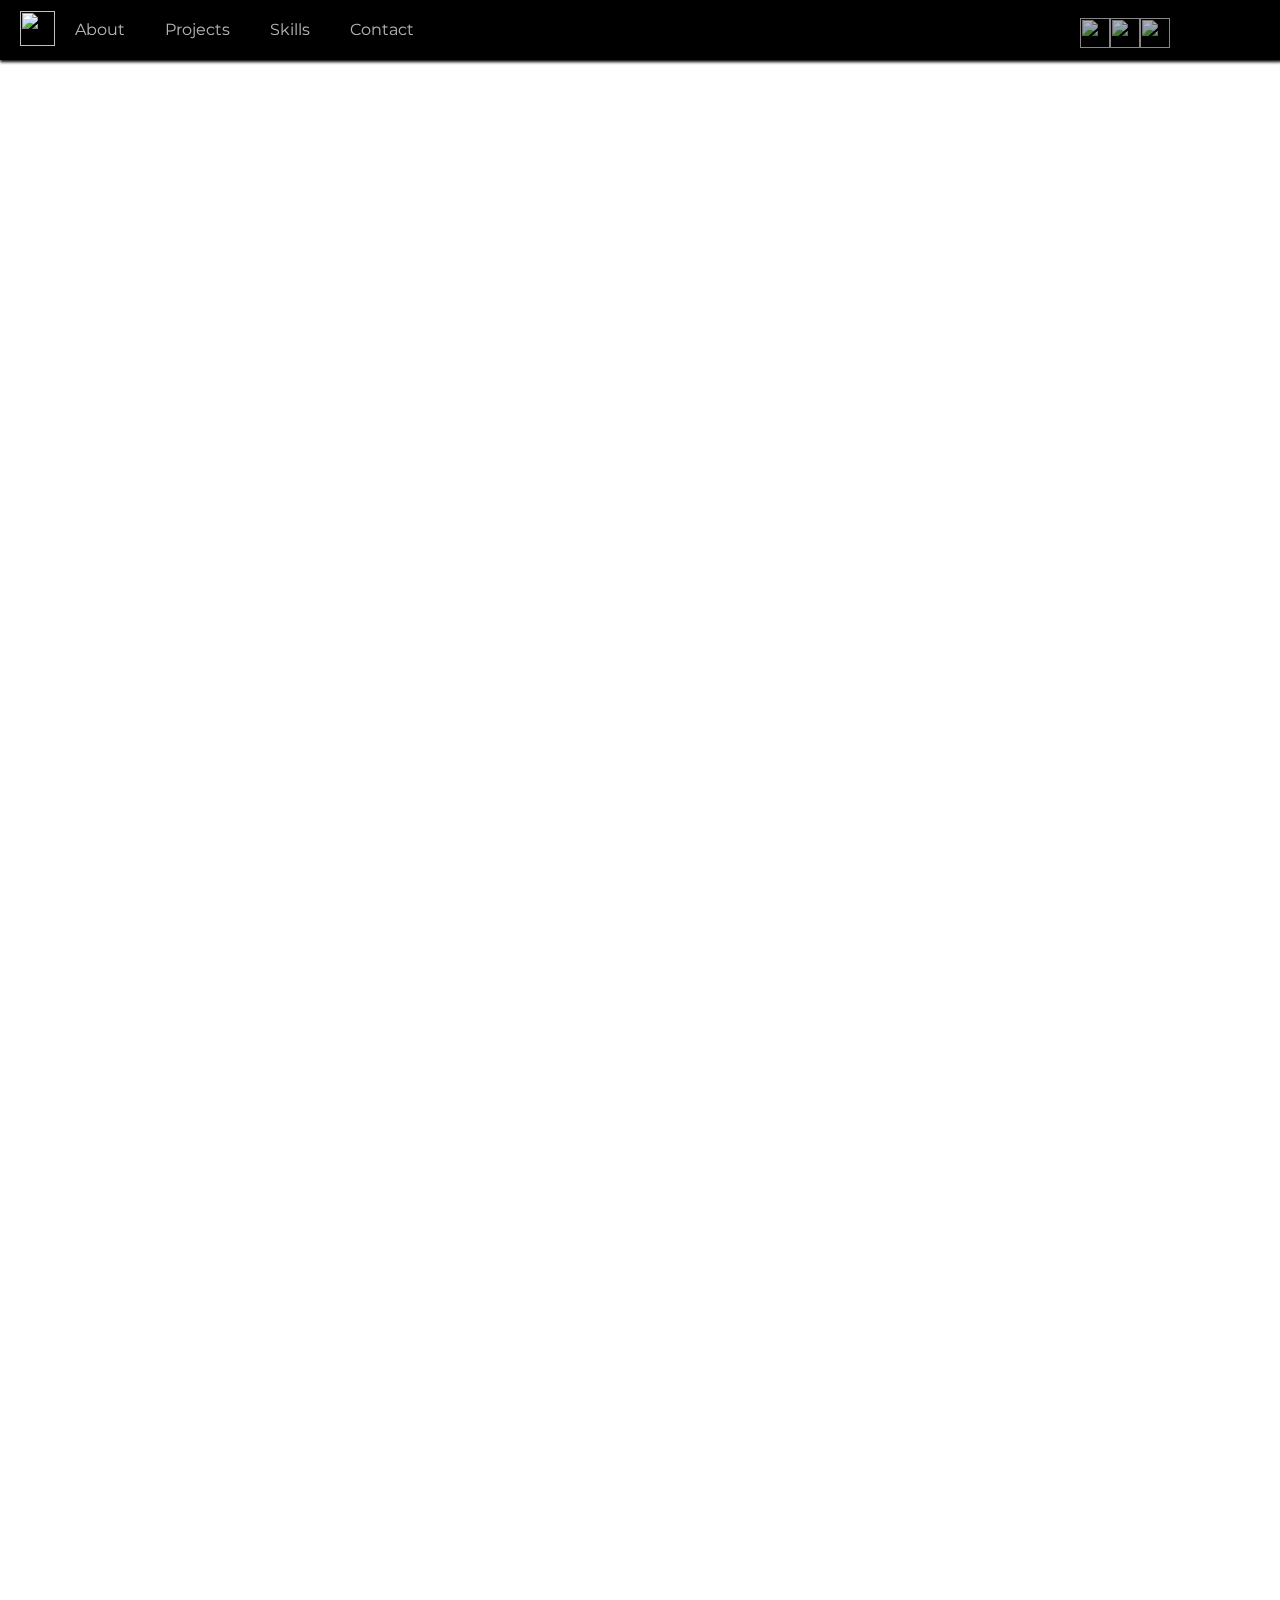
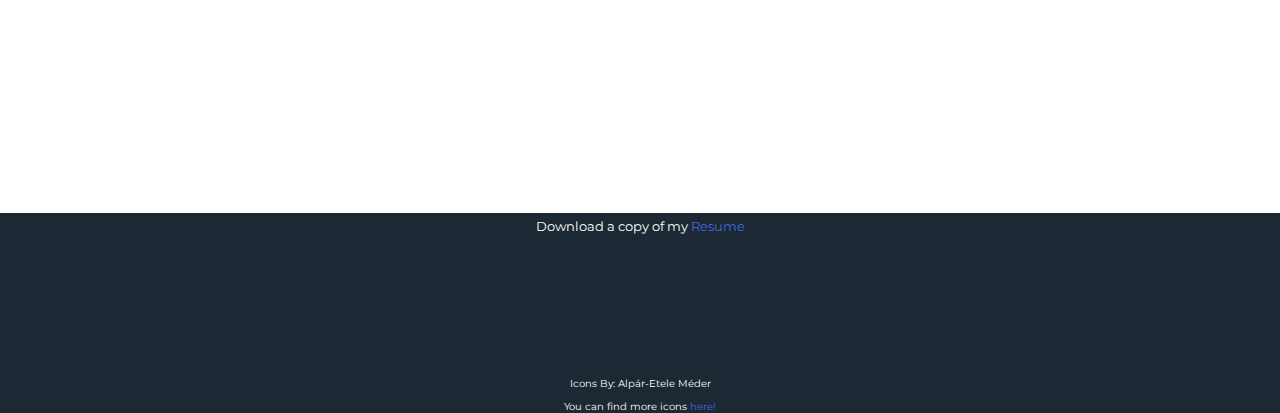
==== index.html @ bf122172 "home page" ====
<!Doctype html>

<html lang="en">

<head>
    <meta charset="utf-8">

    <title>Trey Hamilton</title>
    <meta name="description" content="Trey Hamilton">
    <meta name="author" content="Portfolio Site">
    <meta name="viewport" content="width=device-width, initial-scale=1">

    <link rel="stylesheet" href="Stylesheets/Layout.css">
    <link rel="stylesheet" href="Stylesheets/Home.css">
    <link href="https://fonts.googleapis.com/css?family=Montserrat:400,600" rel="stylesheet">

</head>

<body>
    <div>
        <div class="navbar-container">
            <div class="nav-bar-left">
                <li><a href="index.html" class="navbar-item-home">
                        <img class="item-icon-home" src="Static/Images/trey_face.png" /></a>
                </li>
                <li><a href="Pages/About.html" class="navbar-item">About</a></li>
                <li><a href="Pages/Projects.html" class="navbar-item">Projects</a></li>
                <li><a href="Pages/Skills.html" class="navbar-item">Skills</a></li>
                <li><a href="Pages/Contact.html" class="navbar-item">Contact</a></li>
            </div>
            <div id="side-nav-bar" class="side-nav">
                <div class="menu-bar"></div>
                <div class="menu-bar"></div>
                <div class="menu-bar"></div>
            </div>
            <div id="mySidenav" class="sidenav">
                <a href="javascript:void(0)" id="closebtn">&times;</a>
                <a href="Pages/About.html">About</a>
                <a href="Pages/Projects.html">Projects</a>
                <a href="Pages/Skills.html">Skills</a>
                <a href="Pages/Contact.html">Contact</a>
            </div>
            <div class="nav-bar-right">
                <li>
                    <a href="https://github.com/treyham91" class="navbar-item-icon">
                        <img class="item-icon" src="Static/Images/logo_github.png" />
                    </a>
                </li>
                <li>
                    <a href="https://www.linkedin.com/in/trey-hamilton-8739b7126/" class="navbar-item-icon">
                        <img class="item-icon" src="Static/Images/logo_likedin.png" />
                    </a>
                </li>
                <li>
                    <a href="https://codepen.io/treyham91/" class="navbar-item-icon">
                        <img class="item-icon" src="Static/Images/logo_codepen.png" />
                    </a>
                </li>
            </div>
        </div>
        <div id="about-image" class="main-about-image">
            <div class="header-container">
                <p id="name">Trey Hamilton</p>
                <p id="title">Software Developer | Web Technologist</p>
            </div>
        </div>
        <div id="about" class="section-container">
            <div id="about-container">
                <p class="section-header">About Me</p>
                <p class="section-details">Currently living in the twin cities with my fiance, and our dog, Brody, and
                    cat, Todd. I enjoy learning new technologies, especially those that involve web development.</p>
            </div>
        </div>
        <div id="projects" class="section-container">
            <div id="projects-container">
                <p class="section-header">Projects</p>
                <p class="section-details">Machine learning, full-stack web development, tools, and other apps I have
                    created over the years as a student and professional developer.</p>
            </div>
        </div>
        <div id="skills" class="section-container">
            <div id="skills-container">
                <p class="section-header">Skills</p>
                <p class="section-details">My various interests in technologies have allowed me to gain insight and
                    knowledge into a variety of areas in programming languages, database technologies, source control
                    management, and others.</p>
            </div>
        </div>
        <footer class="footer-container">
            <p style="padding-top: 5px; color: white; font-size: 13px;">Download a copy of
                my <a href="Static/Files/Resume.pdf" style="color: royalblue; text-decoration: none;"
                    download>Resume</a>
            </p>
            <div style="padding-top: 120px;">
                <p style=" color: white; font-size: 10px;">Icons By: Alpár-Etele Méder</p>
                <p style="color: white; font-size: 10px;">You can find more icons <a href="https://thoseicons.com/"
                        style="color: royalblue; text-decoration: none;">here!</a></p>
            </div>
        </footer>
    </div>

    <script src="JavaScript/Home.js"></script>
    <script src="JavaScript/Layout.js"></script>
</body>

</html>
---- Stylesheets/Layout.css ----
html, body {
    height: 100%;
    margin: 0;
    font-family: 'Montserrat', sans-serif;
}

.navbar-container {
    height: 60px;
    width: 100%;
    background-color: black;
    position: fixed;
    top: 0;
    left: 0;
    box-shadow: 1px 1px 3px 1px black;
    overflow: hidden;
    z-index: 99;
}

.nav-bar-left {
    float: left;
    display: flex;
    padding: 10px;
    margin-top: 10px;
    margin-right: 100px;
    visibility: visible;
}

.nav-bar-right {
    float: right;
    display: flex;
    padding: 10px;
    margin-top: -35px;
    margin-right: 100px;
    visibility: visible;
}

.navbar-item {
    font-family: 'Montserrat', sans-serif; 
    text-decoration: none;
    color: white;
    opacity: 0.7;
    padding: 20px;
}

.navbar-item:hover {
    opacity: 1;
}

.navbar-item-icon {
    opacity: 0.7;
}

.navbar-item-icon:hover {
    opacity: 1;
}

.item-icon {
    height: 30px;
    width: 30px;
}

.item-icon-home {
    height: 35px;
    width: 35px;
    margin: -9px 0px 0px 10px;
}

.footer-container {
    height: 200px;
    background-color: #1C2833;
    text-align: center;
    font-family: 'Montserrat', sans-serif; 
}

.header-container {
    width: 600px;
    height: 120px;
    padding: 0px;
    display: inline-block;
    position: absolute;
    top: 600px;
    left: 120px;
}

p.section-details {
    padding-top: 10px;
}

.side-nav {
    cursor: pointer;
    visibility: hidden;
    margin-top: 10px;
    margin-left: 10px;
}

.sidenav {
    height: 100%;
    width: 0;
    position: fixed;
    z-index: 1;
    top: 0;
    left: 0;
    background-color: #111;
    overflow-x: hidden;
    transition: 0.5s;
    padding-top: 60px;
}

.sidenav a {
    padding: 8px 8px 8px 32px;
    text-decoration: none;
    font-size: 25px;
    color: #818181;
    display: block;
    transition: 0.3s;
  }
  
.sidenav a:hover {
    color: #f1f1f1;
  }
  
.sidenav #closebtn {
    position: absolute;
    top: 0;
    right: 25px;
    font-size: 36px;
    margin-left: 50px;
}

.menu-bar {
    width: 35px;
    height: 5px;
    background-color: white;
    margin: 6px 0;
}

#title, .section-details {
    font-family: 'Montserrat', sans-serif; 
    font-size: 20px;
    color: white;
    padding: 0px;
    margin-top: 2px;
}

@media screen and (max-width: 940px) {
.nav-bar-right {
    visibility: hidden;
    }
}

@media screen and (max-width: 800px) {
    .header-container {
        display: inline-block;
        position: absolute;
        top: 300px;
        left: 120px;
        width: 300px;
    }
}

@media screen and (max-width: 670px) {
    .side-nav {
        visibility: visible;
    }
    .nav-bar-left {
        visibility: hidden;
    }
}


@media screen and (max-width: 800px) {
    .nav-bar-right {
        visibility: hidden;
    }

}

@keyframes fadein {
    from {
        opacity: 0;
    }
    to {
        opacity: 1;
    }
}
---- Stylesheets/Home.css ----
.main-about-image {
    height: 2000px;
    width: 100%;
    background-image: url('../Static/Images/trey_back1.png');
    background-position: center;
    background-repeat: no-repeat; 
    background-size: cover; 
    margin-bottom: -200px;
    opacity: 1;
}

#about-container {
    width: 600px;
    height: 120px;
    padding-bottom: 10px;
    display: inline-block;
    position: absolute;
    top: 1000px;
    left: 120px;
    border-bottom: 2px solid white;
    visibility: hidden;
}

#projects-container {
    width: 600px;
    height: 120px;
    padding-bottom: 15px;
    display: inline-block;
    position: absolute;
    top: 1250px;
    left: 1000px;
    border-bottom: 2px solid white;
    visibility: hidden;
}

#skills-container {
    width: 600px;
    height: 120px;
    padding-bottom: 10px;
    display: inline-block;
    position: absolute;
    top: 1450px;
    left: 120px;
    border-bottom: 2px solid white;
    visibility: hidden;
}

#projects-container > p.section-details {
    padding-top: 15px;
}

#name, .section-header {
    font-family: 'Montserrat', sans-serif; 
    font-size: 60px;
    color: white;
    padding: 0px;
    margin-bottom: 2px;
    font-weight: bold;
}

@media screen and (max-width: 1050px) {
    #projects-container {
        left: 120px;
        padding-bottom: 0px;
    }

    .footer-container {
        height: 200px;
    }

    .section-header {
        font-size: 50px;
        padding-bottom: 5px;
    }

    .section-details {
        font-size: 16px;
        margin-top: 20px;
    }
}


@media screen and (max-width: 645px) {
    #projects-container, #skills-container, #about-container {
        width: 300px;
    }
}
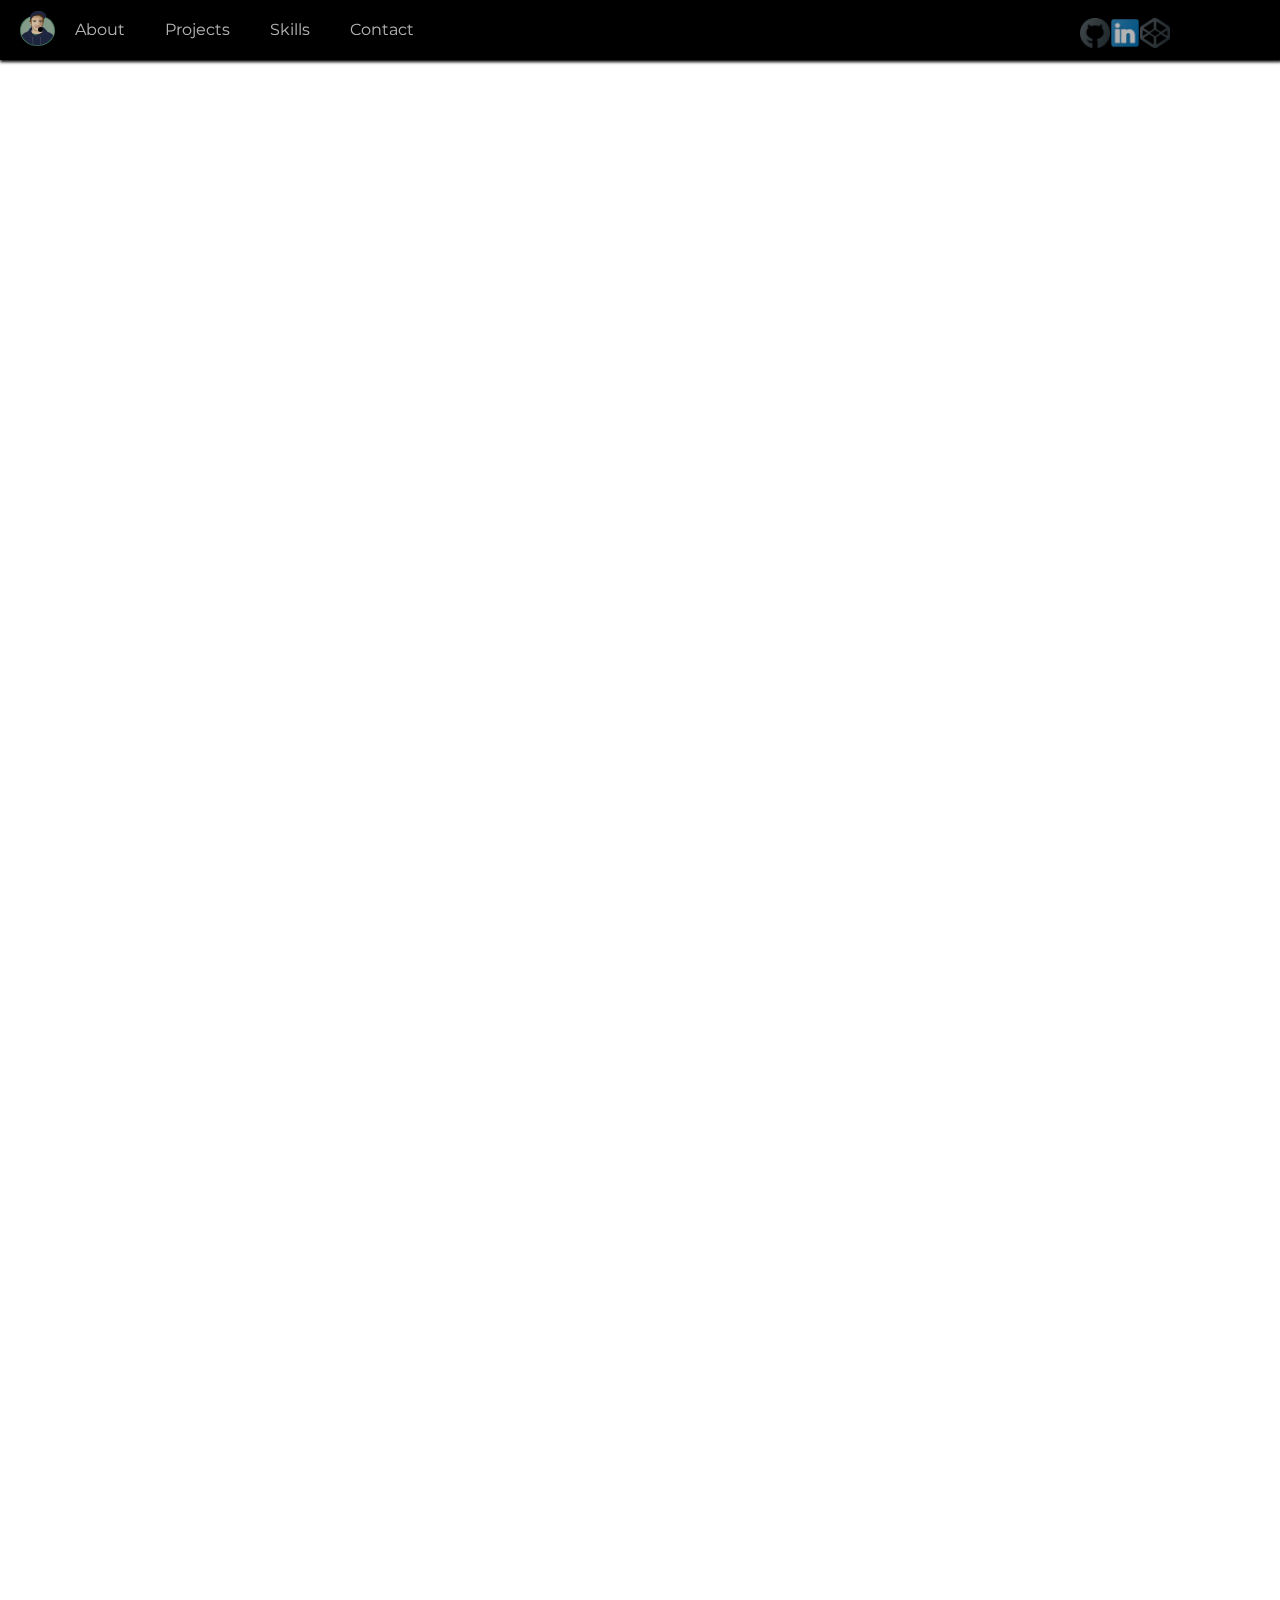
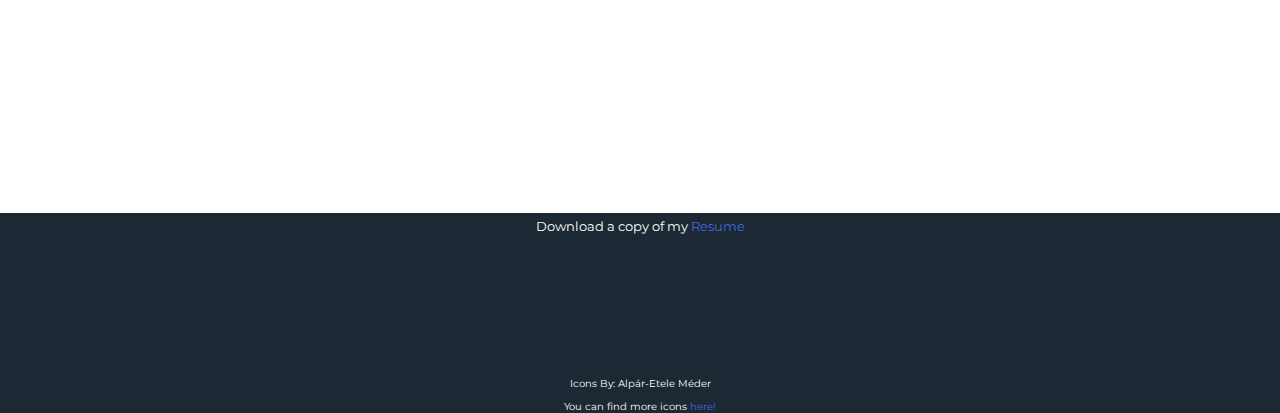
==== commit e385ba11: "side nav updates" ====
--- a/index.html
+++ b/index.html
@@ -39,6 +39,15 @@
                 <a href="Pages/Projects.html">Projects</a>
                 <a href="Pages/Skills.html">Skills</a>
                 <a href="Pages/Contact.html">Contact</a>
+                <span style="display: flex;"><a href="https://github.com/treyham91" class="navbar-item-icon">
+                        <img class="item-icon" src="../Static/Images/logo_github.png" />
+                    </a>
+                    <a href="https://www.linkedin.com/in/trey-hamilton-8739b7126/" class="navbar-item-icon">
+                        <img class="item-icon" src="../Static/Images/logo_likedin.png" />
+                    </a>
+                    <a href="https://codepen.io/treyham91/" class="navbar-item-icon">
+                        <img class="item-icon" src="../Static/Images/logo_codepen.png" />
+                    </a></span>
             </div>
             <div class="nav-bar-right">
                 <li>
--- a/Stylesheets/Layout.css
+++ b/Stylesheets/Layout.css
@@ -100,7 +100,7 @@
     z-index: 1;
     top: 0;
     left: 0;
-    background-color: #111;
+    background-color: black;
     overflow-x: hidden;
     transition: 0.5s;
     padding-top: 60px;
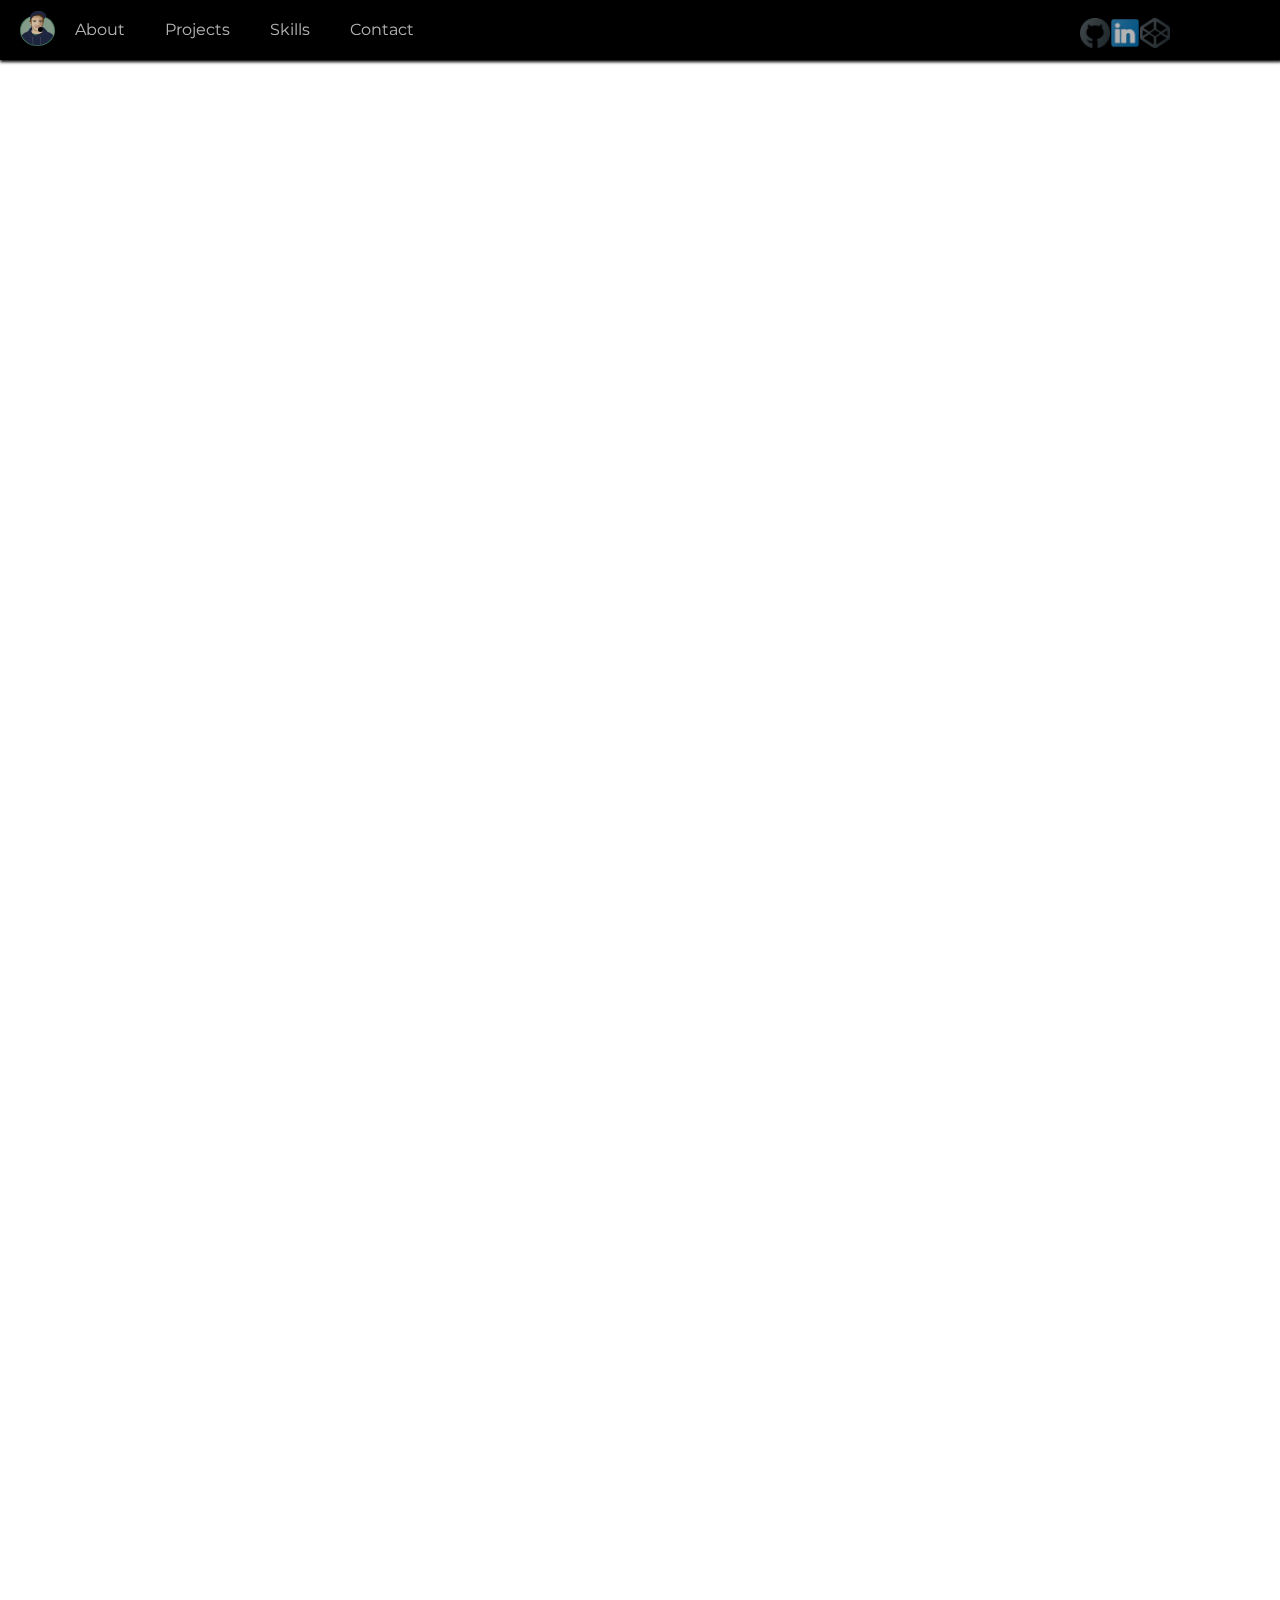
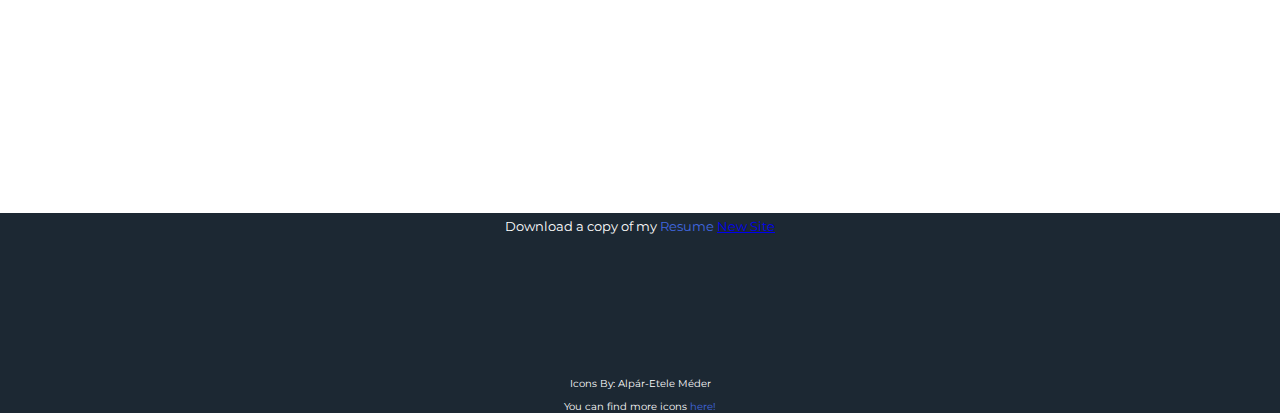
==== commit 21445a96: "Update index.html" ====
--- a/index.html
+++ b/index.html
@@ -99,6 +99,7 @@
             <p style="padding-top: 5px; color: white; font-size: 13px;">Download a copy of
                 my <a href="Static/Files/Resume.pdf" style="color: royalblue; text-decoration: none;"
                     download>Resume</a>
+                <a href="https://treyham91.github.io/personal-site-react/">New Site</a>
             </p>
             <div style="padding-top: 120px;">
                 <p style=" color: white; font-size: 10px;">Icons By: Alpár-Etele Méder</p>
@@ -112,4 +113,4 @@
     <script src="JavaScript/Layout.js"></script>
 </body>
 
-</html>+</html>
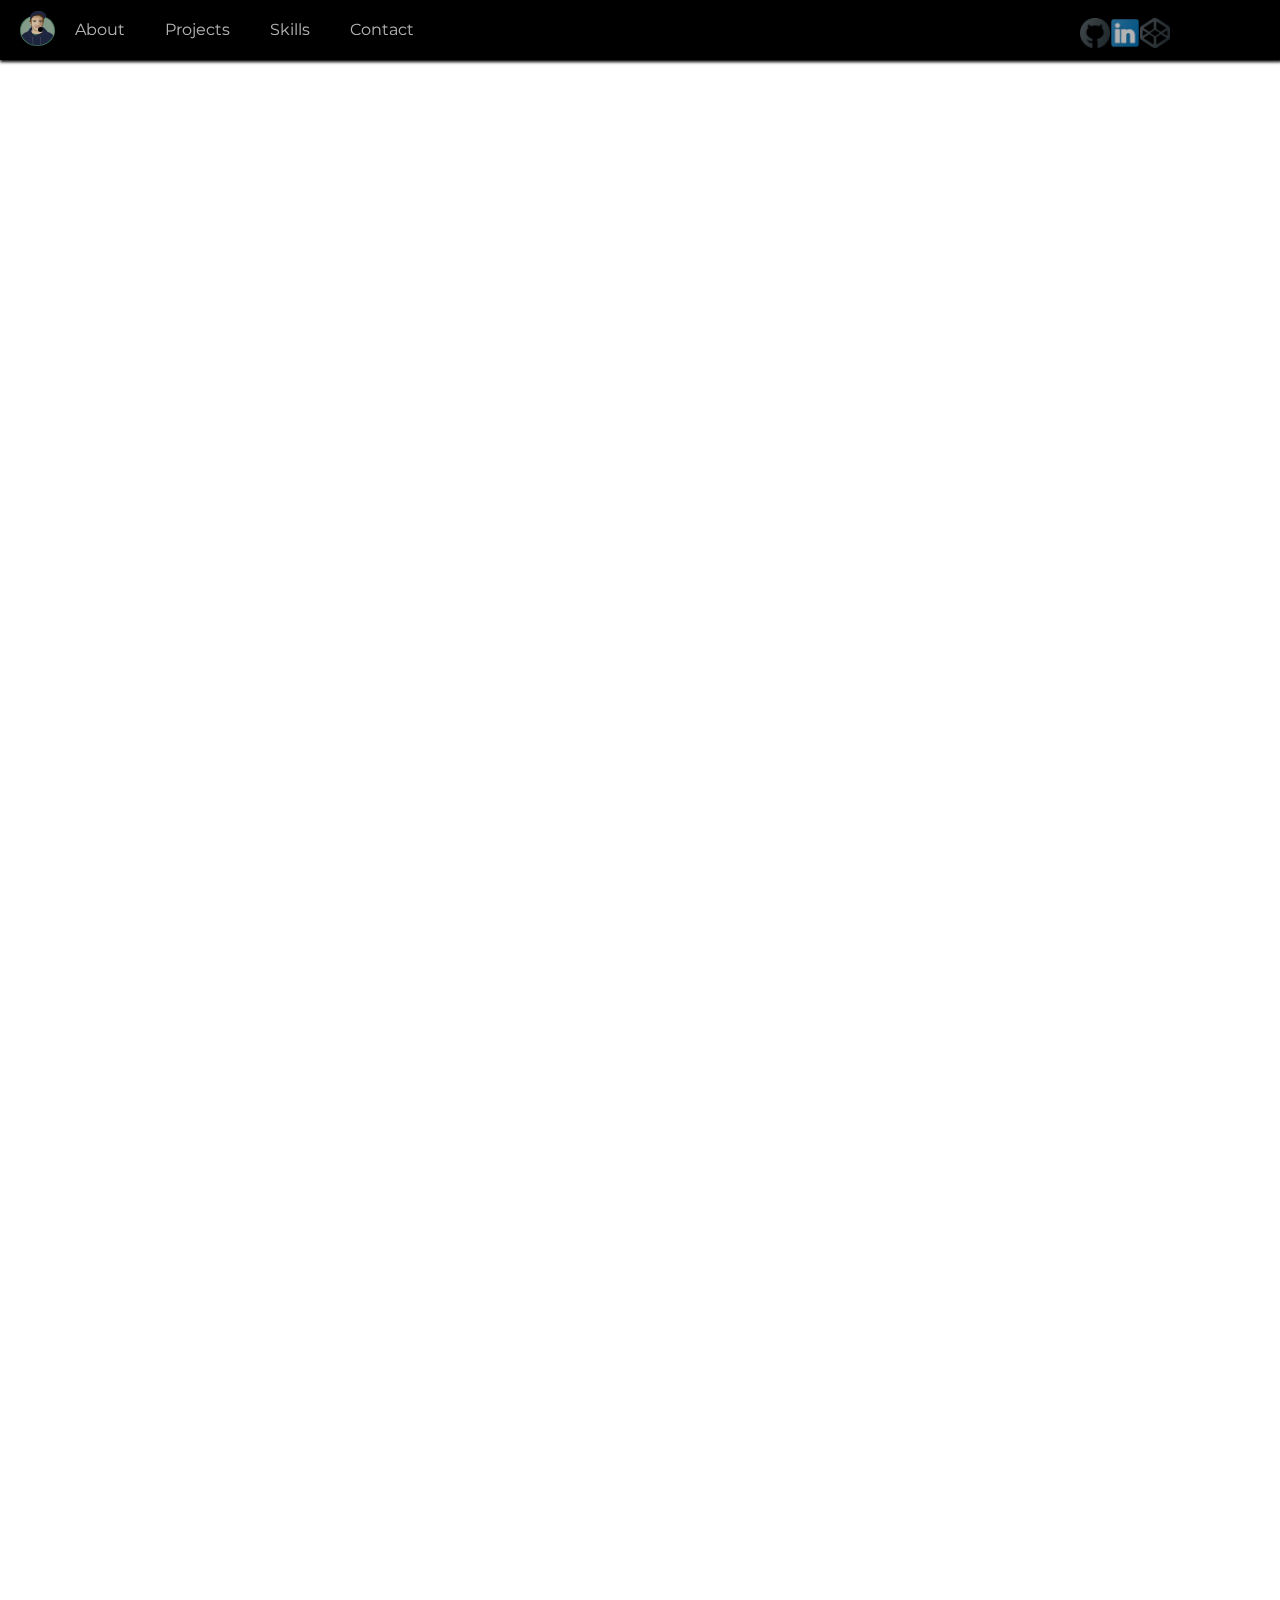
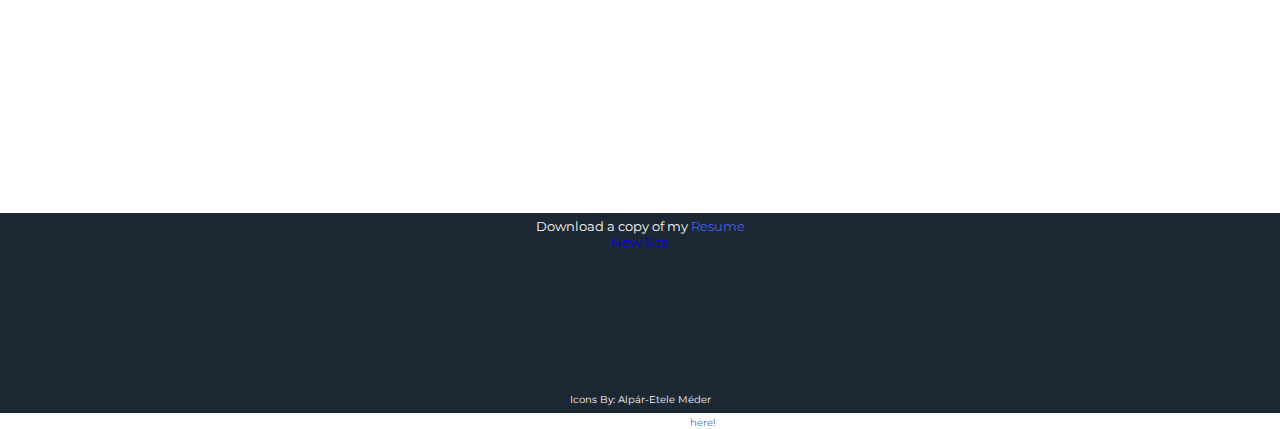
==== commit df25e4d4: "Update index.html" ====
--- a/index.html
+++ b/index.html
@@ -98,8 +98,8 @@
         <footer class="footer-container">
             <p style="padding-top: 5px; color: white; font-size: 13px;">Download a copy of
                 my <a href="Static/Files/Resume.pdf" style="color: royalblue; text-decoration: none;"
-                    download>Resume</a>
-                <a href="https://treyham91.github.io/personal-site-react/">New Site</a>
+                    download>Resume</a><br />
+                <a href="https://treyham91.github.io/personal-site-react/" style="text-decoration: none;">New Site</a>
             </p>
             <div style="padding-top: 120px;">
                 <p style=" color: white; font-size: 10px;">Icons By: Alpár-Etele Méder</p>
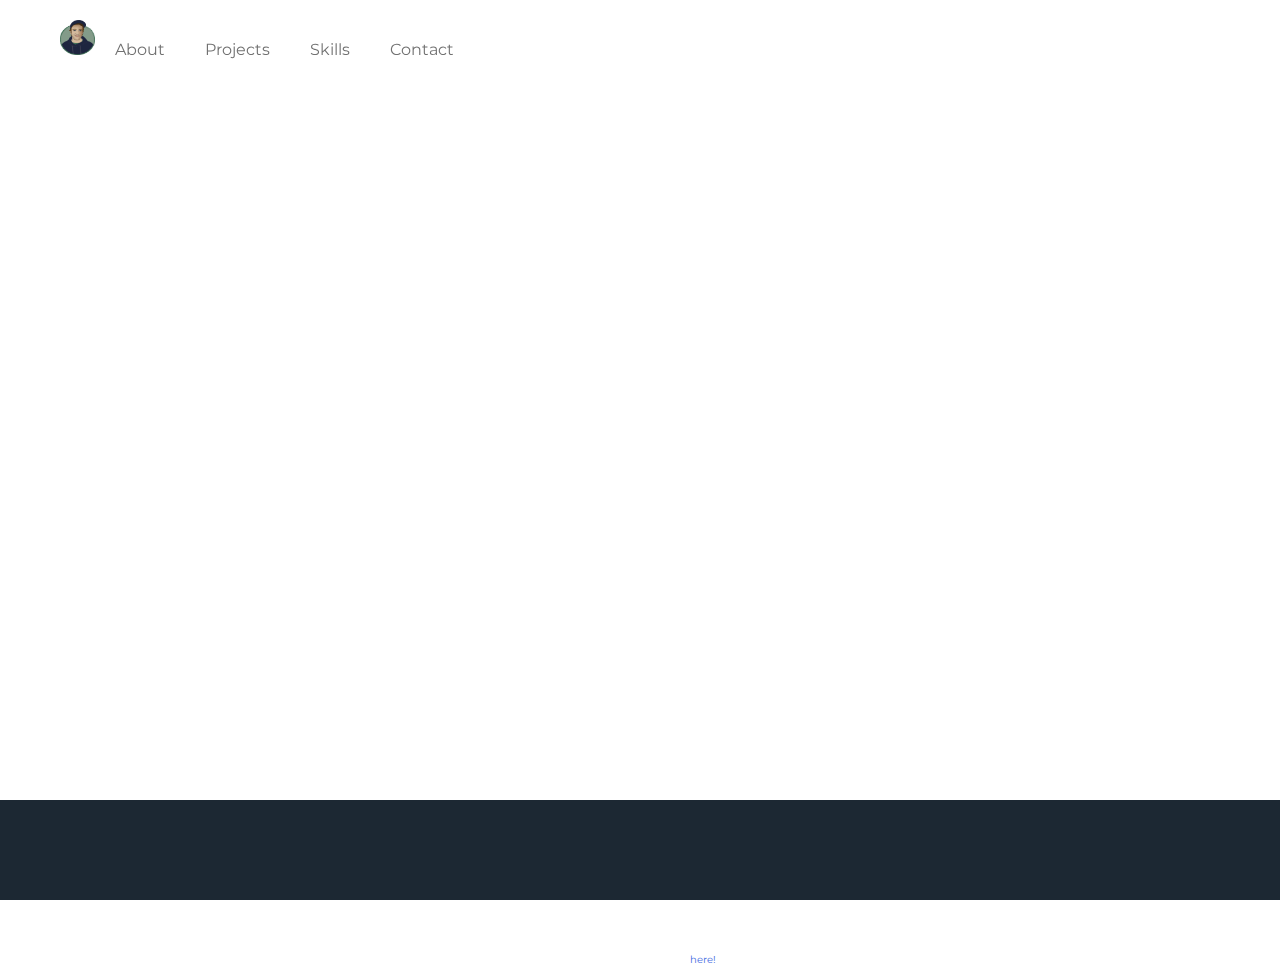
==== commit 2aeedb29: "update menubar background/text and about page styling" ====
--- a/index.html
+++ b/index.html
@@ -20,13 +20,13 @@
     <div>
         <div class="navbar-container">
             <div class="nav-bar-left">
-                <li><a href="index.html" class="navbar-item-home">
-                        <img class="item-icon-home" src="Static/Images/trey_face.png" /></a>
-                </li>
-                <li><a href="Pages/About.html" class="navbar-item">About</a></li>
-                <li><a href="Pages/Projects.html" class="navbar-item">Projects</a></li>
-                <li><a href="Pages/Skills.html" class="navbar-item">Skills</a></li>
-                <li><a href="Pages/Contact.html" class="navbar-item">Contact</a></li>
+                <a href="index.html" class="navbar-item-home">
+                    <img class="item-icon-home" src="Static/Images/trey_face.png" />
+                </a>            
+                <a href="Pages/About.html" class="navbar-item">About</a>
+                <a href="Pages/Projects.html" class="navbar-item">Projects</a>
+                <a href="Pages/Skills.html" class="navbar-item">Skills</a>
+                <a href="Pages/Contact.html" class="navbar-item">Contact</a>
             </div>
             <div id="side-nav-bar" class="side-nav">
                 <div class="menu-bar"></div>
@@ -39,32 +39,6 @@
                 <a href="Pages/Projects.html">Projects</a>
                 <a href="Pages/Skills.html">Skills</a>
                 <a href="Pages/Contact.html">Contact</a>
-                <span style="display: flex;"><a href="https://github.com/treyham91" class="navbar-item-icon">
-                        <img class="item-icon" src="../Static/Images/logo_github.png" />
-                    </a>
-                    <a href="https://www.linkedin.com/in/trey-hamilton-8739b7126/" class="navbar-item-icon">
-                        <img class="item-icon" src="../Static/Images/logo_likedin.png" />
-                    </a>
-                    <a href="https://codepen.io/treyham91/" class="navbar-item-icon">
-                        <img class="item-icon" src="../Static/Images/logo_codepen.png" />
-                    </a></span>
-            </div>
-            <div class="nav-bar-right">
-                <li>
-                    <a href="https://github.com/treyham91" class="navbar-item-icon">
-                        <img class="item-icon" src="Static/Images/logo_github.png" />
-                    </a>
-                </li>
-                <li>
-                    <a href="https://www.linkedin.com/in/trey-hamilton-8739b7126/" class="navbar-item-icon">
-                        <img class="item-icon" src="Static/Images/logo_likedin.png" />
-                    </a>
-                </li>
-                <li>
-                    <a href="https://codepen.io/treyham91/" class="navbar-item-icon">
-                        <img class="item-icon" src="Static/Images/logo_codepen.png" />
-                    </a>
-                </li>
             </div>
         </div>
         <div id="about-image" class="main-about-image">
@@ -73,34 +47,7 @@
                 <p id="title">Software Developer | Web Technologist</p>
             </div>
         </div>
-        <div id="about" class="section-container">
-            <div id="about-container">
-                <p class="section-header">About Me</p>
-                <p class="section-details">Currently living in the twin cities with my fiance, and our dog, Brody, and
-                    cat, Todd. I enjoy learning new technologies, especially those that involve web development.</p>
-            </div>
-        </div>
-        <div id="projects" class="section-container">
-            <div id="projects-container">
-                <p class="section-header">Projects</p>
-                <p class="section-details">Machine learning, full-stack web development, tools, and other apps I have
-                    created over the years as a student and professional developer.</p>
-            </div>
-        </div>
-        <div id="skills" class="section-container">
-            <div id="skills-container">
-                <p class="section-header">Skills</p>
-                <p class="section-details">My various interests in technologies have allowed me to gain insight and
-                    knowledge into a variety of areas in programming languages, database technologies, source control
-                    management, and others.</p>
-            </div>
-        </div>
         <footer class="footer-container">
-            <p style="padding-top: 5px; color: white; font-size: 13px;">Download a copy of
-                my <a href="Static/Files/Resume.pdf" style="color: royalblue; text-decoration: none;"
-                    download>Resume</a><br />
-                <a href="https://treyham91.github.io/personal-site-react/" style="text-decoration: none;">New Site</a>
-            </p>
             <div style="padding-top: 120px;">
                 <p style=" color: white; font-size: 10px;">Icons By: Alpár-Etele Méder</p>
                 <p style="color: white; font-size: 10px;">You can find more icons <a href="https://thoseicons.com/"
--- a/Stylesheets/Layout.css
+++ b/Stylesheets/Layout.css
@@ -7,11 +7,10 @@
 .navbar-container {
     height: 60px;
     width: 100%;
-    background-color: black;
+    background-color: transparent;
     position: fixed;
     top: 0;
     left: 0;
-    box-shadow: 1px 1px 3px 1px black;
     overflow: hidden;
     z-index: 99;
 }
@@ -20,8 +19,7 @@
     float: left;
     display: flex;
     padding: 10px;
-    margin-top: 10px;
-    margin-right: 100px;
+    margin: 10px auto 100px 50px;
     visibility: visible;
 }
 
@@ -37,7 +35,7 @@
 .navbar-item {
     font-family: 'Montserrat', sans-serif; 
     text-decoration: none;
-    color: white;
+    color: rgb(53, 53, 53);
     opacity: 0.7;
     padding: 20px;
 }
@@ -62,24 +60,17 @@
 .item-icon-home {
     height: 35px;
     width: 35px;
-    margin: -9px 0px 0px 10px;
 }
 
 .footer-container {
-    height: 200px;
+    height: 100px;
     background-color: #1C2833;
     text-align: center;
     font-family: 'Montserrat', sans-serif; 
 }
 
 .header-container {
-    width: 600px;
-    height: 120px;
-    padding: 0px;
-    display: inline-block;
-    position: absolute;
-    top: 600px;
-    left: 120px;
+    padding: 300px;
 }
 
 p.section-details {
--- a/Stylesheets/Home.css
+++ b/Stylesheets/Home.css
@@ -1,11 +1,10 @@
 .main-about-image {
-    height: 2000px;
+    height: 100vh;
     width: 100%;
-    background-image: url('../Static/Images/trey_back1.png');
-    background-position: center;
+    background-image: url('../Static/Images/trey_back1.2.png');
     background-repeat: no-repeat; 
     background-size: cover; 
-    margin-bottom: -200px;
+    margin-bottom: -100px;
     opacity: 1;
 }
 
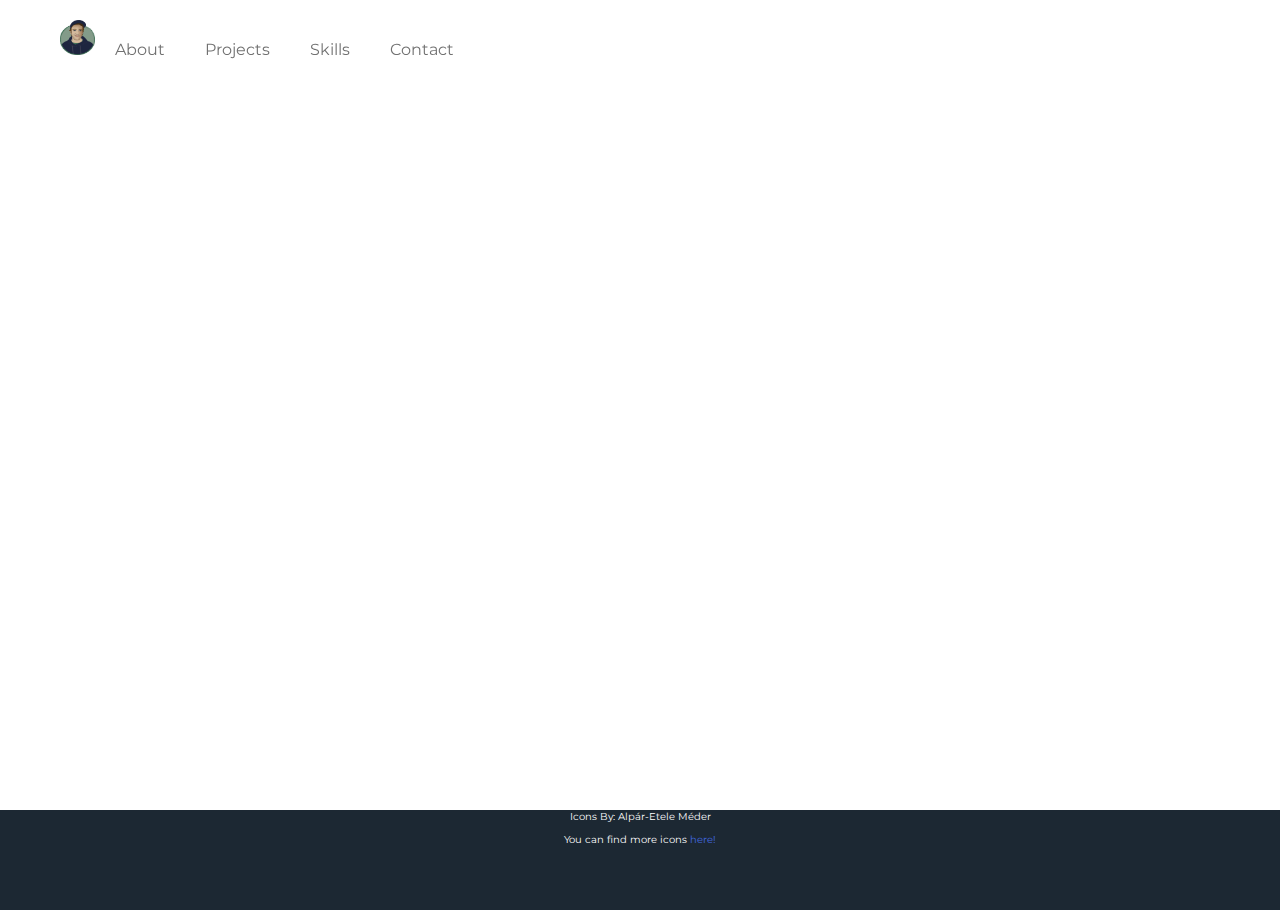
==== commit 8f84682b: "updated all pages except contact form, merged all css files into one index file" ====
--- a/index.html
+++ b/index.html
@@ -10,8 +10,7 @@
     <meta name="author" content="Portfolio Site">
     <meta name="viewport" content="width=device-width, initial-scale=1">
 
-    <link rel="stylesheet" href="Stylesheets/Layout.css">
-    <link rel="stylesheet" href="Stylesheets/Home.css">
+    <link rel="stylesheet" href="Stylesheets/index.css">
     <link href="https://fonts.googleapis.com/css?family=Montserrat:400,600" rel="stylesheet">
 
 </head>
@@ -43,12 +42,12 @@
         </div>
         <div id="about-image" class="main-about-image">
             <div class="header-container">
-                <p id="name">Trey Hamilton</p>
-                <p id="title">Software Developer | Web Technologist</p>
+                <p class="name">Trey Hamilton</p>
+                <p id="title">Software Developer</p>
             </div>
         </div>
         <footer class="footer-container">
-            <div style="padding-top: 120px;">
+            <div>
                 <p style=" color: white; font-size: 10px;">Icons By: Alpár-Etele Méder</p>
                 <p style="color: white; font-size: 10px;">You can find more icons <a href="https://thoseicons.com/"
                         style="color: royalblue; text-decoration: none;">here!</a></p>
--- a/Stylesheets/index.css
+++ b/Stylesheets/index.css
@@ -0,0 +1,534 @@
+/* LAYOUT */
+html, body {
+    height: 100%;
+    margin: 0;
+    font-family: 'Montserrat', sans-serif;
+}
+
+.name, .section-header {
+    font-family: 'Montserrat', sans-serif; 
+    font-size: 60px;
+    color: white;
+    padding: 0px;
+    margin-bottom: 3px;
+    font-weight: bold;
+    margin-top: 3px;
+}
+
+.main-about-image {
+    height: 100vh;
+    width: 100%;
+    background-image: url('../Static/Images/trey_back1.2.png');
+    background-repeat: no-repeat; 
+    background-size: cover; 
+    margin-bottom: -100px;
+    opacity: 1;
+}
+
+.footer-container {
+    height: 100px;
+    background-color: #1C2833;
+    text-align: center;
+    font-family: 'Montserrat', sans-serif; 
+}
+
+.header-container {
+    padding: 300px;
+}
+
+#title, .section-details {
+    font-family: 'Montserrat', sans-serif; 
+    font-size: 20px;
+    color: white;
+    padding: 0px;
+    margin-top: 2px;
+}
+
+.section-container {
+    padding: 5px;
+    border-radius: 5px;
+    background-color: rgba(192,192,192,0.7);
+    margin: 5px;
+}
+
+/* MENUBAR */
+.navbar-container {
+    height: 60px;
+    width: 100%;
+    background-color: transparent;
+    position: fixed;
+    top: 0;
+    left: 0;
+    overflow: hidden;
+    z-index: 99;
+}
+
+.nav-bar-left {
+    float: left;
+    display: flex;
+    padding: 10px;
+    margin: 10px auto 100px 50px;
+    visibility: visible;
+}
+
+.nav-bar-right {
+    float: right;
+    display: flex;
+    padding: 10px;
+    margin-top: -35px;
+    margin-right: 100px;
+    visibility: visible;
+}
+
+.navbar-item {
+    font-family: 'Montserrat', sans-serif; 
+    text-decoration: none;
+    color: rgb(53, 53, 53);
+    opacity: 0.7;
+    padding: 20px;
+}
+
+.navbar-item:hover {
+    opacity: 1;
+}
+
+.navbar-item-icon {
+    opacity: 0.7;
+}
+
+.navbar-item-icon:hover {
+    opacity: 1;
+}
+
+.item-icon {
+    height: 30px;
+    width: 30px;
+}
+
+.item-icon-home {
+    height: 35px;
+    width: 35px;
+}
+
+.side-nav {
+    cursor: pointer;
+    visibility: hidden;
+    margin-top: 10px;
+    margin-left: 10px;
+}
+
+.sidenav {
+    height: 100%;
+    width: 0;
+    position: fixed;
+    z-index: 1;
+    top: 0;
+    left: 0;
+    background-color: black;
+    overflow-x: hidden;
+    transition: 0.5s;
+    padding-top: 60px;
+}
+
+.sidenav a {
+    padding: 8px 8px 8px 32px;
+    text-decoration: none;
+    font-size: 25px;
+    color: #818181;
+    display: block;
+    transition: 0.3s;
+  }
+  
+.sidenav a:hover {
+    color: #f1f1f1;
+  }
+  
+.sidenav #closebtn {
+    position: absolute;
+    top: 0;
+    right: 25px;
+    font-size: 36px;
+    margin-left: 50px;
+}
+
+.menu-bar {
+    width: 35px;
+    height: 5px;
+    background-color: white;
+    margin: 6px 0;
+}
+
+@media screen and (max-width: 940px) {
+.nav-bar-right {
+    visibility: hidden;
+    }
+}
+
+@media screen and (max-width: 670px) {
+    .side-nav {
+        visibility: visible;
+    }
+    .nav-bar-left {
+        visibility: hidden;
+    }
+}
+
+
+@media screen and (max-width: 800px) {
+    .nav-bar-right {
+        visibility: hidden;
+    }
+
+}
+
+/* HOME */
+
+
+/* ABOUT */
+#about {
+    display: flex;
+    flex-wrap: wrap;
+    justify-content: space-evenly;
+    padding-top: 100px;
+}
+
+#about-container {
+    width: 600px;
+    padding: 20px;
+    display: inline-block;
+    background-color: rgba(192,192,192,0.7);
+    border-radius: 5px;
+}
+
+#about-container p {
+    font-size: 25px;
+}
+
+@media screen and (max-width: 530px) {
+    #about-container p {
+        font-size: 20px;
+    }
+}
+
+@media screen and (max-width: 345px) {
+    #about-container {
+        padding: 10px;
+    }
+}
+
+@media screen and (max-width: 345px) {
+    #about-container p {
+        font-size: 17px;
+    }
+}
+
+/* PROJECTS */
+#projects {
+    display: flex;
+    flex-wrap: wrap;
+    justify-content: space-evenly;
+    padding-top: 100px;
+}
+
+.project-link  {
+    text-decoration: none;
+    color: white;
+}
+
+.project-link:hover {
+    opacity: 0.8;
+}
+
+.project-container {
+    width: 600px;
+    height: 120px;
+    padding-bottom: 10px;
+    display: inline-block;
+    padding-top: 50px;
+}
+
+@media screen and (max-width: 1365px) {
+    #project-right {
+        left: 0px;
+        top: 480px;
+    }
+}
+
+@media screen and (max-width: 1145px) {
+    .section-header {
+        font-size: 30px;
+    }
+
+    .project-container {
+        top: 1150px;
+    }
+
+    #project-right {
+        left: 0px;
+        top: 320px;
+        padding-top: 10px;
+    }
+}
+
+@media screen and (max-width: 716px) {
+    .project-container {
+        width: 500px;
+    }
+
+    #project-right {
+        left: 0px;
+        top: 400px;
+        padding-top: 10px;
+    }
+}
+
+@media screen and (max-width: 603px) {
+    .project-container {
+        width: 300px;
+        padding-top: 10px;
+    }
+}
+
+/* SKILLS */
+#skills {
+    display: flex;
+    flex-wrap: wrap;
+    justify-content: space-evenly;
+    padding-top: 100px;
+}
+
+.skill-group-header-container {
+    font-family: 'Montserrat', sans-serif; 
+    font-size: 60px;
+    color: white;
+    padding: 0px;
+    font-weight: bold;
+}
+
+#skill-list-container {
+    width: 220px;
+    color: white;
+    transition: 0.3s;
+    opacity: 0;
+    margin-left: 5px;
+}
+
+.skill-group-container {
+    width: 220px;
+    height: 120px;
+    display: flex;
+    flex-wrap: wrap;
+}
+
+.skill-group-header-container {
+    padding: 5px;
+    opacity: 0.8;
+}
+
+.skill-group-header {
+    font-family: 'Montserrat', sans-serif; 
+    font-size: 30px;
+    color: white;
+    margin-bottom: 2px;
+    margin-top: 10px;
+    font-weight: bold;
+    cursor: pointer;
+}
+
+.skill-group-item {
+    font-family: 'Montserrat', sans-serif; 
+    font-size: 20px;
+    color: white;
+    padding: 5px;
+    font-weight: bold;
+    list-style-type: none;
+    opacity: 0.9;
+}
+
+div[name="current"] {
+    transition: 0.3s;
+    background-color: #1C2833;
+    opacity: 1;
+}
+
+#skill-group-item-container {
+    visibility: hidden;
+    height: 0%;
+    transition: height 2s;
+}
+
+@media screen and (max-width: 1365px) {
+
+    .skill-group-header-container {
+        font-size: 50px;
+    }
+}
+
+@media screen and (max-width: 760px) {
+    #skill-list-container {
+        top: 330px;
+        left: 0px;
+    }
+}
+
+@media screen and (max-width: 603px) {
+    .skill-group-item-container {
+        visibility: hidden;
+    }
+
+    #skill-list-container {
+        top: 310px;
+        left: 0px;
+    }
+
+    .skill-group-item {
+        font-size: 15px;
+    }
+}
+
+/* CONTACT */
+.form-container {
+    padding: 10px;
+    margin: auto;
+    width: 50%;
+    height: 500px;
+    background-color: rgba(192,192,192,0.7);
+    border-radius: 5px;
+}
+
+input {
+    padding: 8px;
+    margin-bottom: 10px;
+    display: table-cell; 
+    font-family: 'Montserrat', sans-serif;
+    margin-left: 20px;
+    border-radius: 5px;
+    border: 1px solid black;
+}
+
+textarea {
+    height: 200px;
+    margin-left: 20px;
+    border-radius: 5px;
+    border: 1px solid black;
+    font-family: 'Montserrat', sans-serif;
+}
+
+textarea:focus,input:focus {
+    outline: none;
+}
+
+#contact { 
+    display: table;   
+}
+
+#contact p { 
+    display: table-row;  
+}
+
+label { 
+    display: table-cell;
+}
+
+.form-label {
+    color: white;
+}
+
+#form-header {
+    color: white; 
+    font-size: 40px;
+    position: fixed;
+    top: 70px;
+    left: 780px;
+}
+
+#contact-form-button {
+    height: 40px;
+    width: 145px;
+    font-family: 'Montserrat', sans-serif;
+    font-size: 15px;
+    background-color: black;
+    color: white;
+    margin-top: 10px;
+    border: 1px solid #1C2833;
+}
+
+#contact-form-button:hover {
+    background-color: #1C2833;
+    border: 1px solid black;
+    cursor: pointer;
+}
+
+#first-fail, #last-fail, #email-fail, #message-fail {
+    color: red;
+    font-size: 15px;
+    padding: 0px;
+    z-index: 1;
+}
+
+@media screen and (max-width: 1320px) {
+    #contact-form-button {
+        left: 950px;
+    }
+
+    .form-container {
+        left: 500px;
+    }
+
+    #form-header {
+        left: 600px;
+    }
+}
+
+@media screen and (max-width: 1120px) {
+    #contact-form-button {
+        left: 700px;
+    }
+
+    .form-container {
+        left: 250px;
+    }
+
+    #form-header {
+        left: 350px;
+    }
+}
+
+@media screen and (max-width: 870px) {
+    #contact-form-button {
+        left: 500px;
+    }
+
+    .form-container {
+        left: 50px;
+    }
+
+    #form-header {
+        left: 150px;
+    }
+}
+
+@media screen and (max-width: 660px) {
+    #contact-form-button {
+        left: 290px;
+        font-size: 12px;
+    }
+
+    .form-container {
+        left: 50px;
+    }
+
+    #form-header {
+        left: 120px;
+    }
+
+    textarea {
+        width: 140px;
+        height: 150px;
+    }
+
+    input {
+        width: 110px;
+    }
+}
+
